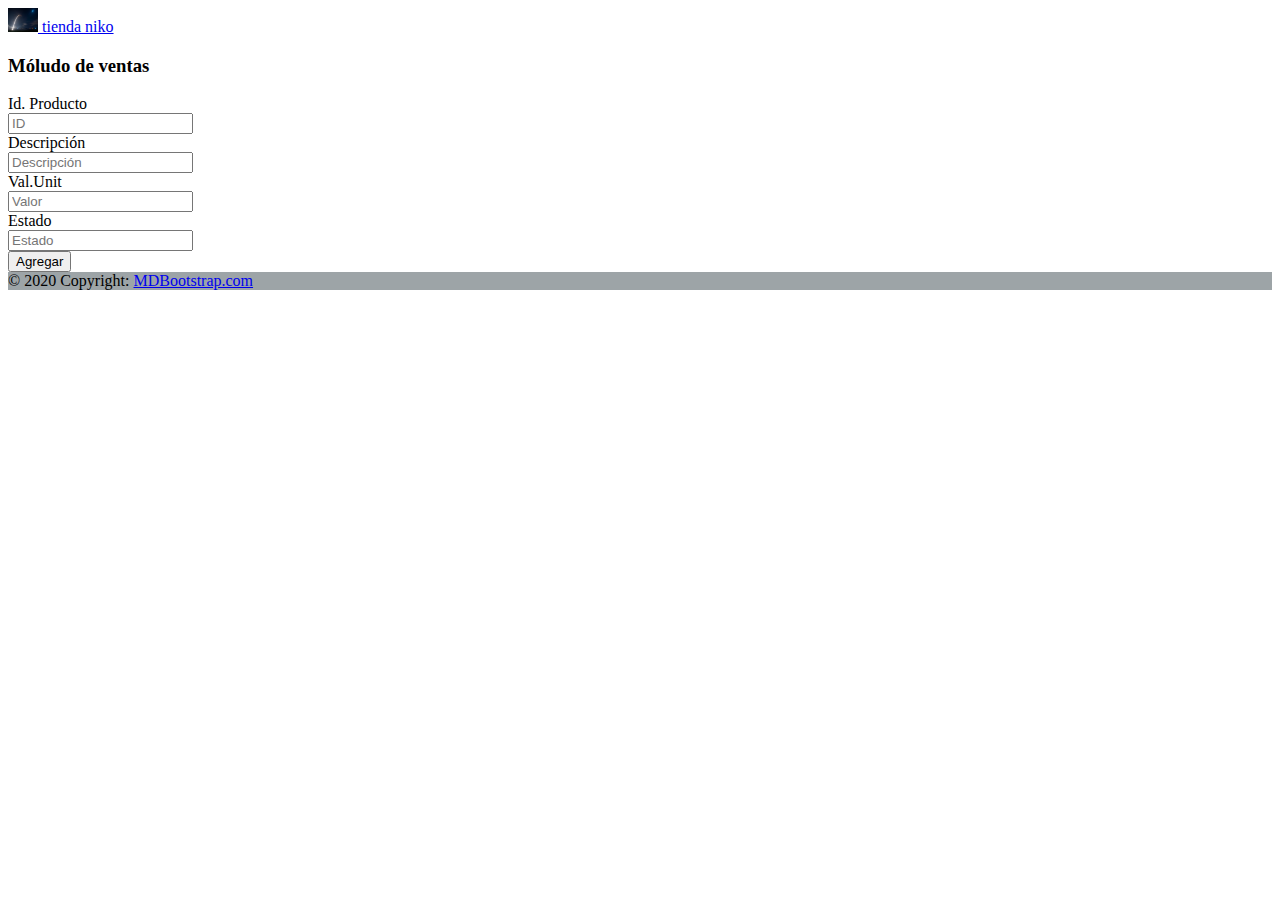
==== sfw/Productos.html @ fe497f1e "version 1" ====
<!DOCTYPE html>
<html lang="en">
<head>
    <meta charset="UTF-8">
    <meta http-equiv="X-UA-Compatible" content="IE=edge">
    <meta name="viewport" content="width=device-width, initial-scale=1.0">
    <title>Document</title>
    <!-- Estilos CSS -->
    <link rel="stylesheet" href="../css/Style.css">
    <!-- Script -->

    <!-- Bootstrap 4.6 -->
    <link rel="stylesheet" href="https://cdn.jsdelivr.net/npm/bootstrap@4.6.0/dist/css/bootstrap.min.css" integrity="sha384-B0vP5xmATw1+K9KRQjQERJvTumQW0nPEzvF6L/Z6nronJ3oUOFUFpCjEUQouq2+l" crossorigin="anonymous">
    <script src="https://code.jquery.com/jquery-3.5.1.slim.min.js" integrity="sha384-DfXdz2htPH0lsSSs5nCTpuj/zy4C+OGpamoFVy38MVBnE+IbbVYUew+OrCXaRkfj" crossorigin="anonymous"></script>
    <script src="https://cdn.jsdelivr.net/npm/bootstrap@4.6.0/dist/js/bootstrap.bundle.min.js" integrity="sha384-Piv4xVNRyMGpqkS2by6br4gNJ7DXjqk09RmUpJ8jgGtD7zP9yug3goQfGII0yAns" crossorigin="anonymous"></script>
    <!-- -->
</head>
<body>
    <!--barra de navegacion-->
    <nav class="navbar navbar-light bg-light">
        <div class="container-fluid">
          <a class="navbar-brand" href="#">
            <img src="img/img.jpg" alt="" width="30" height="24" class="d-inline-block align-text-top">
            tienda niko
          </a>
        </div>
        <!--fin barra de navegacion-->

    <div class="container-center">
        <div class="alert alert-info">
            <h3 class="text-center">Móludo de ventas</h3>
        </div>
        <div class="row shadow-sm p-4 bg-white">

            <div class="col-sm-3 text-center">Id. Producto<br>
                <input type="text" placeholder="ID" class="form-control">
            </div>
            
            <div class="col-sm-3 text-center">Descripción<br>
                <input type="text" placeholder="Descripción" class="form-control">
            </div>

            <div class="col-sm-3 text-center">Val.Unit<br>
                <input type="text" placeholder="Valor" class="form-control">
            </div>

            <div class="col-sm-3 text-center">Estado<br>
                <input type="text" placeholder="Estado" class="form-control"></div>

        </div>
        <div class="row shadow-sm p-4 bg-white">
            <input type="button" value="Agregar" class="btn btn-outline-info rounded-circle">
        </div>
    </div>

    <!-- contenedor pie de pagina -->
    <footer class="text-center text-white fixed-bottom" style="background-color: #c5ced1;">
        <!-- Grid container -->
        <div class="container p-4"></div>
        <!-- Grid container -->
      
        <!-- Copyright -->
        <div class="text-center p-3" style="background-color: rgba(0, 0, 0, 0.2);">
          © 2020 Copyright:
          <a class="text-white" href="https://mdbootstrap.com/">MDBootstrap.com</a>
        </div>
        <!-- Copyright -->
      </footer>

</body>
</html>
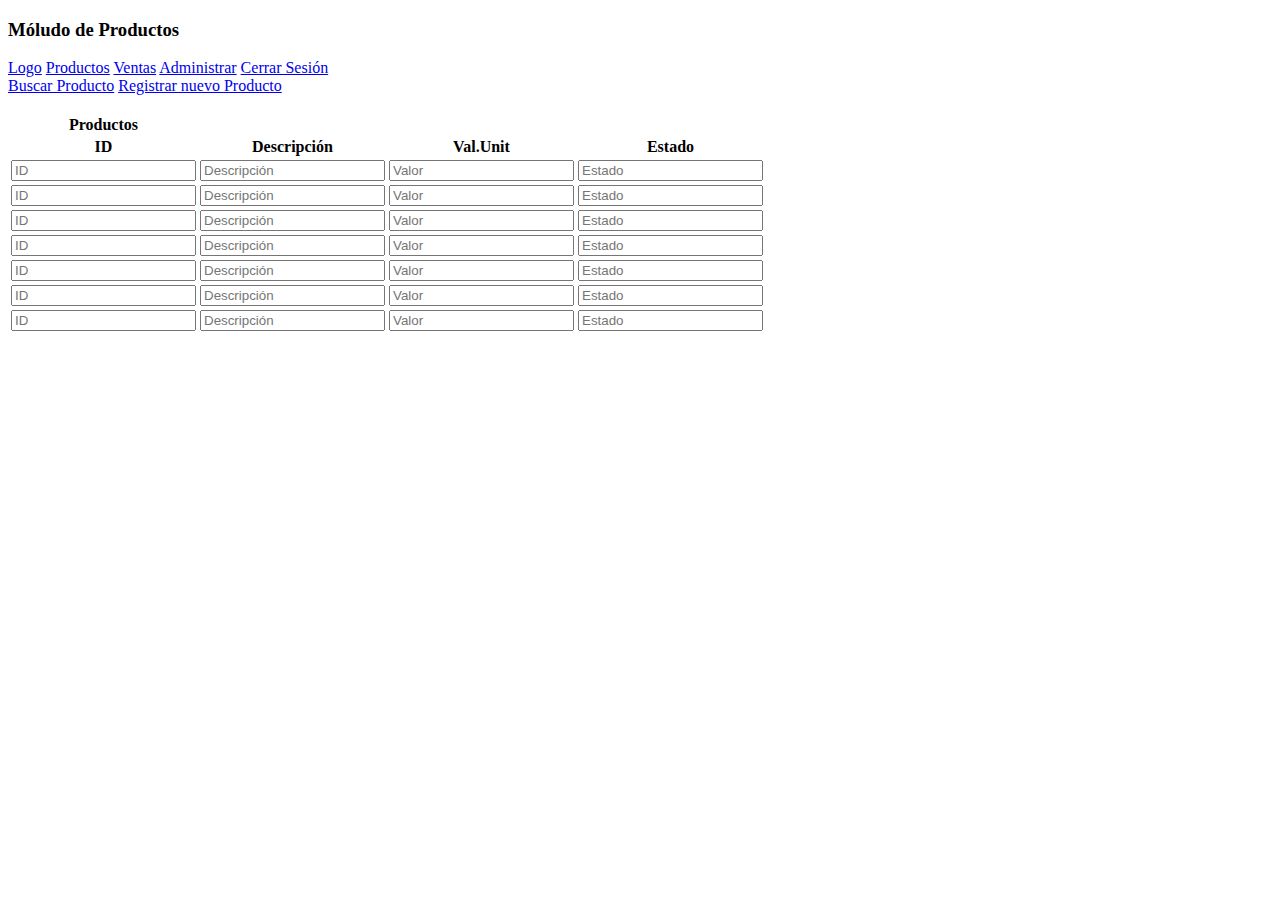
==== commit b8a49ccc: "Sptrin2: Todas las interfaces graficas (boopstrap, html) sin funcionalidades" ====
--- a/sfw/Productos.html
+++ b/sfw/Productos.html
@@ -15,57 +15,167 @@
     <script src="https://cdn.jsdelivr.net/npm/bootstrap@4.6.0/dist/js/bootstrap.bundle.min.js" integrity="sha384-Piv4xVNRyMGpqkS2by6br4gNJ7DXjqk09RmUpJ8jgGtD7zP9yug3goQfGII0yAns" crossorigin="anonymous"></script>
     <!-- -->
 </head>
+
 <body>
-    <!--barra de navegacion-->
-    <nav class="navbar navbar-light bg-light">
-        <div class="container-fluid">
-          <a class="navbar-brand" href="#">
-            <img src="img/img.jpg" alt="" width="30" height="24" class="d-inline-block align-text-top">
-            tienda niko
-          </a>
+    <div class="container-fluid">
+
+        <!-- Barra titulos -->
+        <div class="row">
+            <div class="col pt-4 bg-warning">
+                <h3 class="text-center">Móludo de Productos</h3>
+            </div>
         </div>
-        <!--fin barra de navegacion-->
 
-    <div class="container-center">
-        <div class="alert alert-info">
-            <h3 class="text-center">Móludo de ventas</h3>
-        </div>
-        <div class="row shadow-sm p-4 bg-white">
-
-            <div class="col-sm-3 text-center">Id. Producto<br>
-                <input type="text" placeholder="ID" class="form-control">
-            </div>
-            
-            <div class="col-sm-3 text-center">Descripción<br>
-                <input type="text" placeholder="Descripción" class="form-control">
+        <div class="row">
+            <!-- Menú vertical izquierda -->
+            <div class="col-md-1 p-0">
+                <div class="sidebar">
+                    <a class="active" href="#">Logo</a>
+                    <a href="Productos.html">Productos</a>
+                    <a href="Ventas.html">Ventas</a>
+                    <a href="Administrar.html">Administrar</a>
+                    <a href="#">Cerrar Sesión</a>
+                </div>
             </div>
 
-            <div class="col-sm-3 text-center">Val.Unit<br>
-                <input type="text" placeholder="Valor" class="form-control">
+             <!-- Espacion tablas -->
+            <div class="col-md-10 mx-auto">         
+                <div class="pt-2">
+                    <div>
+                        <a href="Buscar_prod.html" class="btn btn-warning">Buscar Producto</a>
+                        <a href="Registro_prod.html" class="btn btn-warning">Registrar nuevo Producto</a>
+                    </div>
+                    <br>
+                    <table class="table table-dark table-striped">
+                        <thead>
+                        <tr>
+                            <th>Productos</th>
+                        </tr>
+                        <tr>
+                            <th>ID</th>
+                            <th>Descripción</th>
+                            <th>Val.Unit</th>
+                            <th>Estado</th>
+                        </tr>
+                        </thead>
+
+                        <tbody>
+                        <tr>
+                            <td>
+                                <input type="text" placeholder="ID" class="form-control form-control-sm">
+                            </td>
+                            <td>
+                                <input type="text" placeholder="Descripción" class="form-control form-control-sm">
+                            </td>
+                            <td>
+                                <input type="text" placeholder="Valor" class="form-control form-control-sm">
+                            </td>
+                            <td>
+                                <input type="text" placeholder="Estado" class="form-control form-control-sm">
+                            </td>
+                        </tr>
+
+                        <tr>
+                            <td>
+                                <input type="text" placeholder="ID" class="form-control form-control-sm">
+                            </td>
+                            <td>
+                                <input type="text" placeholder="Descripción" class="form-control form-control-sm">
+                            </td>
+                            <td>
+                                <input type="text" placeholder="Valor" class="form-control form-control-sm">
+                            </td>
+                            <td>
+                                <input type="text" placeholder="Estado" class="form-control form-control-sm">
+                            </td>
+                        </tr>
+
+                        <tr>
+                            <td>
+                                <input type="text" placeholder="ID" class="form-control form-control-sm">
+                            </td>
+                            <td>
+                                <input type="text" placeholder="Descripción" class="form-control form-control-sm">
+                            </td>
+                            <td>
+                                <input type="text" placeholder="Valor" class="form-control form-control-sm">
+                            </td>
+                            <td>
+                                <input type="text" placeholder="Estado" class="form-control form-control-sm">
+                            </td>
+                        </tr>
+
+                        <tr>
+                            <td>
+                                <input type="text" placeholder="ID" class="form-control form-control-sm">
+                            </td>
+                            <td>
+                                <input type="text" placeholder="Descripción" class="form-control form-control-sm">
+                            </td>
+                            <td>
+                                <input type="text" placeholder="Valor" class="form-control form-control-sm">
+                            </td>
+                            <td>
+                                <input type="text" placeholder="Estado" class="form-control form-control-sm">
+                            </td>
+                        </tr>
+
+                        <tr>
+                            <td>
+                                <input type="text" placeholder="ID" class="form-control form-control-sm">
+                            </td>
+                            <td>
+                                <input type="text" placeholder="Descripción" class="form-control form-control-sm">
+                            </td>
+                            <td>
+                                <input type="text" placeholder="Valor" class="form-control form-control-sm">
+                            </td>
+                            <td>
+                                <input type="text" placeholder="Estado" class="form-control form-control-sm">
+                            </td>
+                        </tr>
+
+                        <tr>
+                            <td>
+                                <input type="text" placeholder="ID" class="form-control form-control-sm">
+                            </td>
+                            <td>
+                                <input type="text" placeholder="Descripción" class="form-control form-control-sm">
+                            </td>
+                            <td>
+                                <input type="text" placeholder="Valor" class="form-control form-control-sm">
+                            </td>
+                            <td>
+                                <input type="text" placeholder="Estado" class="form-control form-control-sm">
+                            </td>
+                        </tr>
+
+                        <tr>
+                            <td>
+                                <input type="text" placeholder="ID" class="form-control form-control-sm">
+                            </td>
+                            <td>
+                                <input type="text" placeholder="Descripción" class="form-control form-control-sm">
+                            </td>
+                            <td>
+                                <input type="text" placeholder="Valor" class="form-control form-control-sm">
+                            </td>
+                            <td>
+                                <input type="text" placeholder="Estado" class="form-control form-control-sm">
+                            </td>
+                        </tr>
+
+
+                        </tbody>
+                    </table>
+                </div>
             </div>
 
-            <div class="col-sm-3 text-center">Estado<br>
-                <input type="text" placeholder="Estado" class="form-control"></div>
-
         </div>
-        <div class="row shadow-sm p-4 bg-white">
-            <input type="button" value="Agregar" class="btn btn-outline-info rounded-circle">
-        </div>
+        
     </div>
 
-    <!-- contenedor pie de pagina -->
-    <footer class="text-center text-white fixed-bottom" style="background-color: #c5ced1;">
-        <!-- Grid container -->
-        <div class="container p-4"></div>
-        <!-- Grid container -->
-      
-        <!-- Copyright -->
-        <div class="text-center p-3" style="background-color: rgba(0, 0, 0, 0.2);">
-          © 2020 Copyright:
-          <a class="text-white" href="https://mdbootstrap.com/">MDBootstrap.com</a>
-        </div>
-        <!-- Copyright -->
-      </footer>
+</body>
 
-</body>
+
 </html>